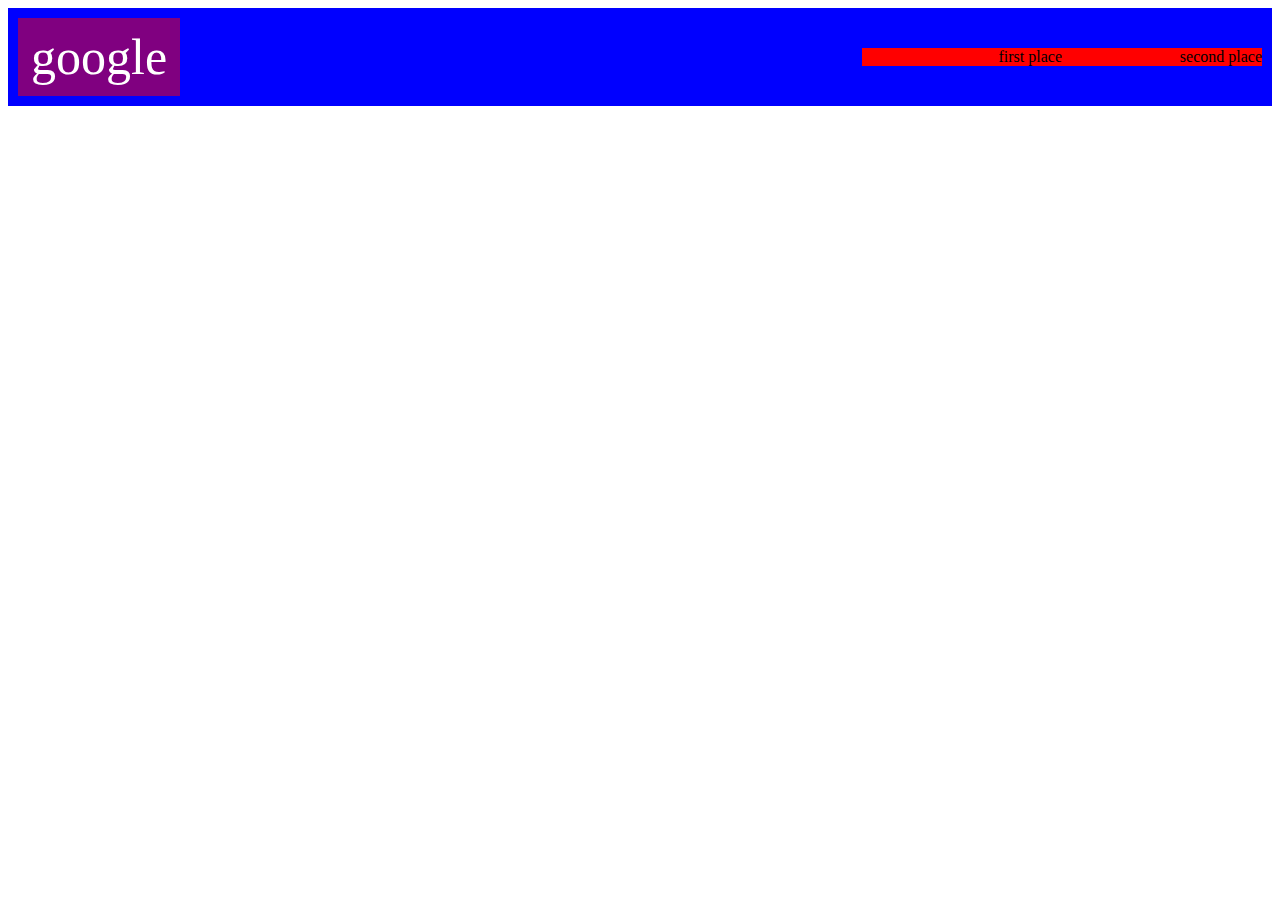
==== 1 flex box.html @ 9a3b44b8 "learned about flex box and created the web skeleton for the landing page" ====
<!DOCTYPE html>
<html lang="en">
<head>
    <meta charset="UTF-8">
    <title>Document</title>
    <style>
        #container {
            background-color: blue;
            display: flex;
            justify-content: space-between;
            align-items: center;
        }
        #logo {
            font-size: 50px;
            background-color: purple;
            margin: 10px;
            padding: 10px 13px;
        }
        #logo a {
            text-decoration: none;
            color: white;
        }
        #navigator {
            background-color: orange;
            list-style: none;
            width: 400px;
            margin: 10px;
            padding: 0;
            display: flex;
            justify-content: end;
        }
        #navigator li {
            background-color: red;
            width: 200px;
            text-align: right;
        }
    </style>
</head>
<body>
    <header>
        <div id="container">
            <div id="logo">
                <a href="https://www.google.com">google</a>
            </div>
            <nav>
                <ul id="navigator">
                    <li>first place</li>
                    <li>second place</li>
                </ul>
            </nav>
        </div>
    </header>
    <main></main>
    <footer></footer>
</body>
</html>
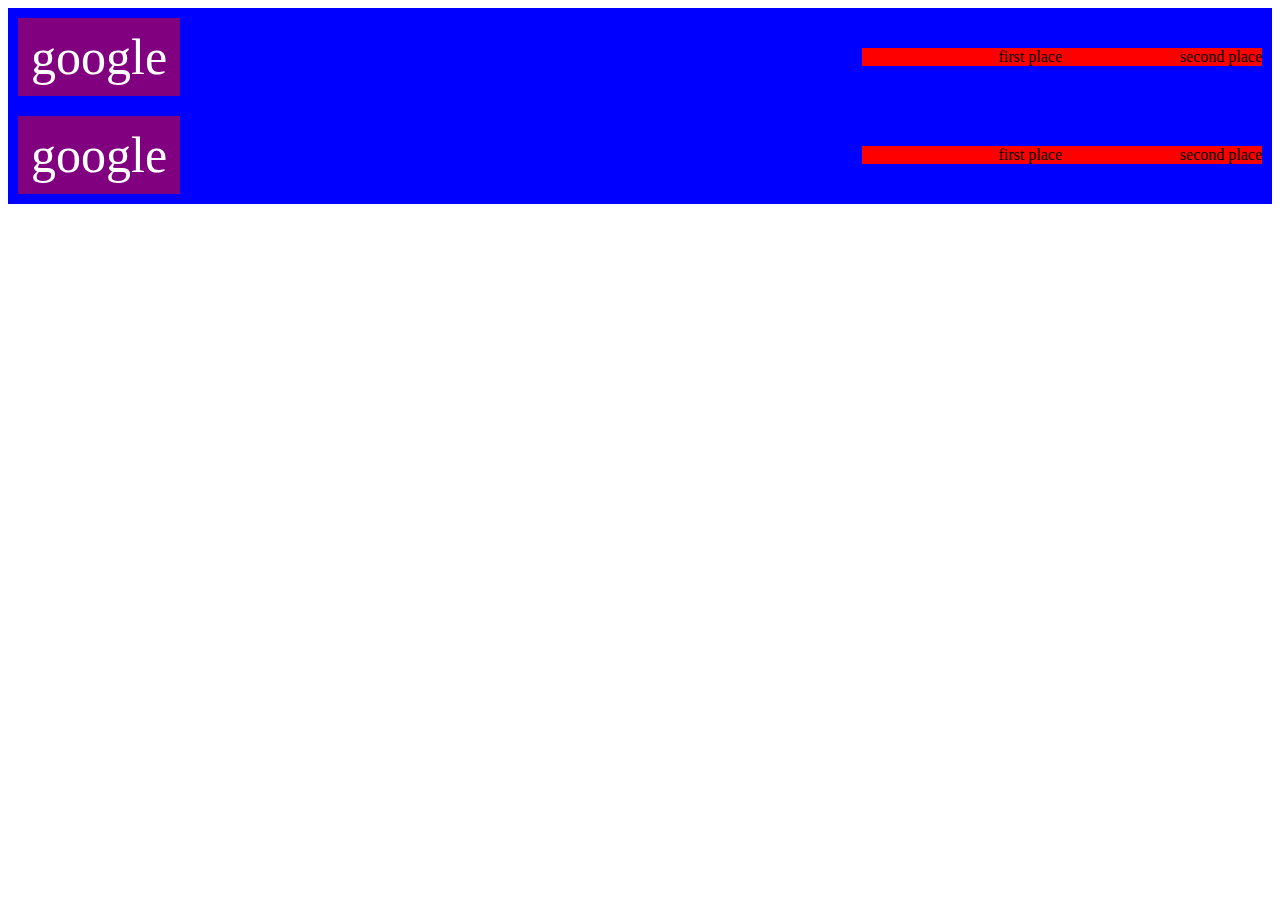
==== commit 5393a331: "added flex-wrap to '1 flex box.html'" ====
--- a/1 flex box.html
+++ b/1 flex box.html
@@ -1,56 +1,89 @@
 <!DOCTYPE html>
 <html lang="en">
-<head>
-    <meta charset="UTF-8">
+  <head>
+    <meta charset="UTF-8" />
     <title>Document</title>
     <style>
-        #container {
-            background-color: blue;
-            display: flex;
-            justify-content: space-between;
-            align-items: center;
-        }
-        #logo {
-            font-size: 50px;
-            background-color: purple;
-            margin: 10px;
-            padding: 10px 13px;
-        }
-        #logo a {
-            text-decoration: none;
-            color: white;
-        }
-        #navigator {
-            background-color: orange;
-            list-style: none;
-            width: 400px;
-            margin: 10px;
-            padding: 0;
-            display: flex;
-            justify-content: end;
-        }
-        #navigator li {
-            background-color: red;
-            width: 200px;
-            text-align: right;
-        }
+      #container {
+        background-color: blue;
+        display: flex;
+        justify-content: space-between;
+        align-items: center;
+        /* flex-wrap: nowrap; --> it always is "nowrap" by default */
+      }
+      .logo {
+        font-size: 50px;
+        background-color: purple;
+        margin: 10px;
+        padding: 10px 13px;
+      }
+      .logo a {
+        text-decoration: none;
+        color: white;
+      }
+      #navigator {
+        background-color: orange;
+        list-style: none;
+        width: 400px;
+        margin: 10px;
+        padding: 0;
+        display: flex;
+        justify-content: end;
+      }
+      #navigator li {
+        background-color: red;
+        width: 200px;
+        text-align: right;
+      }
+      #navigator2 {
+        background-color: orange;
+        list-style: none;
+        width: 400px;
+        margin: 10px;
+        padding: 0;
+        display: flex;
+        justify-content: end;
+      }
+      #navigator2 li {
+        background-color: red;
+        width: 200px;
+        text-align: right;
+      }
+      #container2 {
+        background-color: blue;
+        display: flex;
+        flex-wrap: wrap;
+        justify-content: space-between;
+        align-items: center;
+      }
     </style>
-</head>
-<body>
+  </head>
+  <body>
     <header>
-        <div id="container">
-            <div id="logo">
-                <a href="https://www.google.com">google</a>
-            </div>
-            <nav>
-                <ul id="navigator">
-                    <li>first place</li>
-                    <li>second place</li>
-                </ul>
-            </nav>
+      <div id="container">
+        <div class="logo">
+          <a href="https://www.google.com">google</a>
         </div>
+        <nav>
+          <ul id="navigator">
+            <li>first place</li>
+            <li>second place</li>
+          </ul>
+        </nav>
+      </div>
+      <div id="container2">
+        <div class="logo">
+          <a href="https://www.google.com">google</a>
+        </div>
+        <nav>
+          <ul id="navigator">
+            <li>first place</li>
+            <li>second place</li>
+          </ul>
+        </nav>
+      </div>
     </header>
     <main></main>
     <footer></footer>
-</body>
-</html>+  </body>
+</html>
